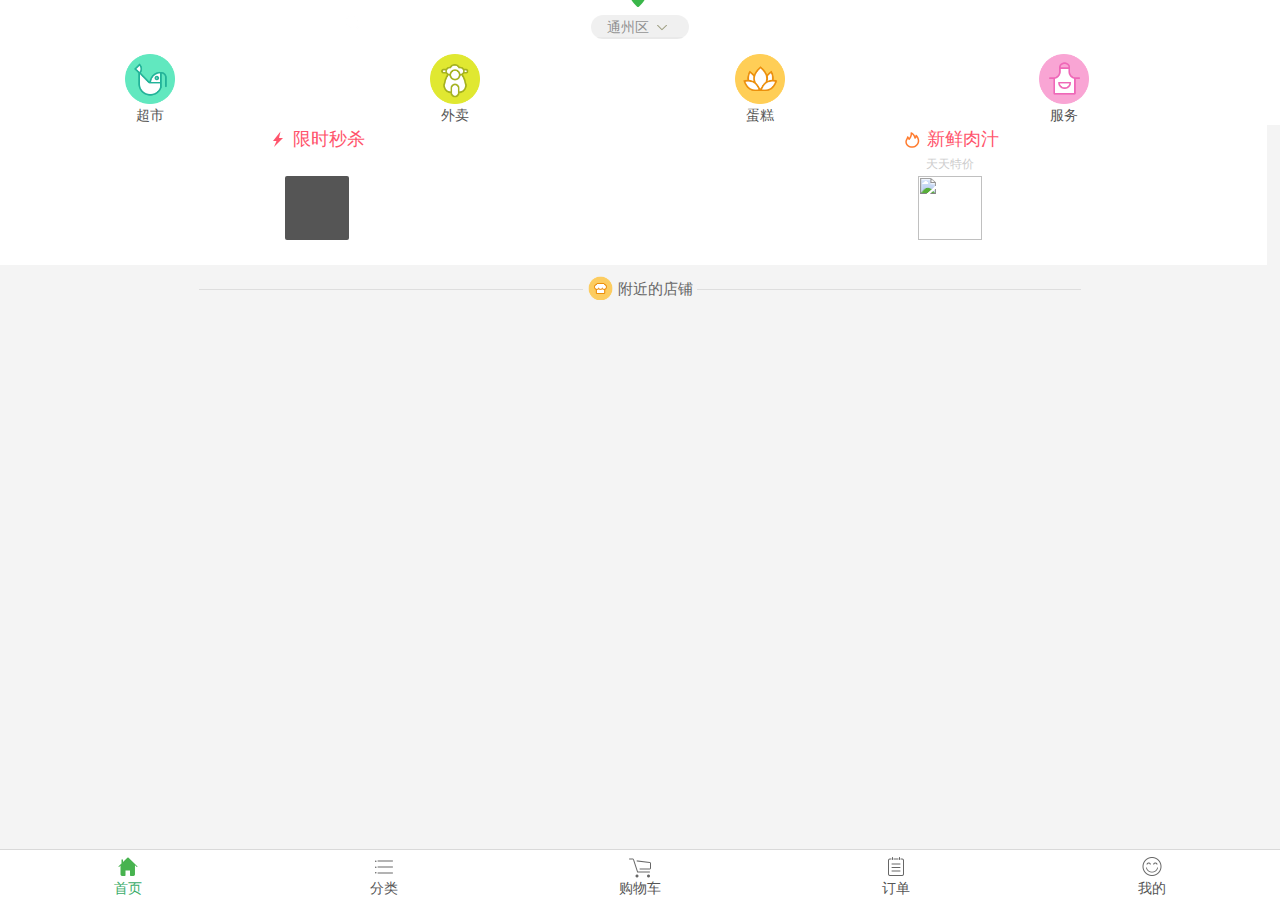
==== index.html @ 24ce3fe2 "demo" ====
﻿<!DOCTYPE html>
<html lang="en">
<head>
    <meta charset="UTF-8">
    <meta name="viewport" content="width=device-width, initial-scale=1.0, maximum-scale=1.0, user-scalable=0" />
    <title>天天购</title>
    <link rel="stylesheet" href="css/initialize.css">
    <link rel="stylesheet" href="Swiper-3.3.1/dist/css/swiper.min.css">
    <link rel="stylesheet" href="index/index.css">
</head>
<body>
<div class="search">
    <div class="search_address">
        <span>通州区</span>
        <i></i>
    </div>
    <i></i>
    <div class="search_right" id="search_right">
        <a href="#"></a>搜索附近商品和门店
    </div>
    <i></i>
</div>
<div class="swiper-container" id="swiper">
    <div class="swiper-wrapper" id="banner1">
        <!--<div class="swiper-slide"><img src="images/page1/b1.jpg" alt=""></div>-->
    </div>
    <div class="swiper-pagination"></div>
</div>
<div class="searchAddress">
    <div class="searchAddress_top"><i></i></div>
    <div class="searchAddress_bottom">
        <p>通州区</p>
        <i></i>
    </div>
</div>
<div class="nav_1">
    <div>
        <i></i>
        <p>超市</p>
    </div>
    <div>
        <i></i>
        <p>外卖</p>
    </div>
    <div>
        <i></i>
        <p>蛋糕</p>
    </div>
    <div>
        <i></i>
        <p>服务</p>
    </div>
</div>
<div class="swiper-container" id="swiper2">
    <div class="swiper-wrapper" id="banner2">
        <!--<div class="swiper-slide"><img src="images/page1/b21.jpg" alt=""></div>-->
    </div>
    <div class="swiper-pagination"></div>
</div>
<div class="nav_2">
    <ul>
        <li>
            <a href="">
                <i></i>
                <span>限时秒杀</span>
            </a>
            <div id="time">
            </div>
            <a href="#">
                <i id="dongTu"></i>
            </a>
        </li>
        <li>
            <a href="#">
                <i></i>
                <span>新鲜肉汁</span>
            </a>
            <div>
                <a href="#">天天特价</a>
            </div>
            <div>
                <a href="#">
                    <img src=images/page1/nav2_2.gif" alt="" >
                </a>
            </div>
        </li>
    </ul>
</div>
<div class="nearShop">
    <div></div>
    <div>
        <i></i>
        <span>附近的店铺</span>
    </div>
    <div></div>
</div>
<ul id="shopList">
    <!--<li class="shopLi">-->
        <!--<div class="shopLiDiv">-->
            <!--<img class="shopLi_left" src="../images/page1/shopicon1.png">-->
            <!--<div class="shopLi_middle">-->
                <!--<h2>多洗-北京店</h2>-->
                <!--<div>-->
                    <!--<p class="shopLi_middleX">-->
                        <!--<i></i>-->
                        <!--<i></i>-->
                        <!--<i></i>-->
                        <!--<i></i>-->
                        <!--<i></i>-->
                    <!--</p>-->
                <!--</div>-->
                <!--<p class="shopLi_middleXl">21件商品 | 月售200单</p>-->
            <!--</div>-->
            <!--<div class="shopLi_right">-->
                <!--<span class="tp"></span>-->
            <!--</div>-->
        <!--</div>-->
    <!--</li>-->
</ul>
<div class="bottom_nav">
    <a href="javascript:void 0;">
        首页
    </a>
    <a href="sort/sort.html">
        分类
    </a>
    <a href="shoppingCart/shoppingCart.html">
        购物车
    </a>
    <a href="orders/orders.html">
        订单
    </a>
    <a href="mine/mine.html">
        我的
    </a>
</div>
<a class="zy" href="javascript:void 0;"></a>
</body>
<script src="../Swiper-3.3.1/dist/js/swiper.min.js"></script>
<script src="../js/jquery-3.1.1.js"></script>
<script src="index.js"></script>
<script>
//    new Swiper('.swiper-container',{
//        loop:true,
//        autoplay:2000,
//        pagination:'.swiper-pagination',
//        paginationClickable: true,
//        paginationBulletRender: function (index, cname) {
//            return '<span class="' + cname + '">' + '</span>'
//        }
//    });

</script>
</html>
---- css/initialize.css ----
body,div,dl,dt,dd,ul,ol,li,h1,h2,h3,h4,h5,h6,pre,code,form,fieldset,legend,input,button,textarea,p,blockquote,th,td { margin:0; padding:0; }
body { background:#fff; color:#555; font-size: 14px; font-family: "Microsoft YaHei", Arial, Helvetica, sans-serif; }
h1, h2, h3, h4, h5, h6 { font-weight:normal; font-size:100%; }
a { color:#555; text-decoration:none; }
img { border:none; }
ol,ul,li { list-style:none; }
input, textarea, select, button { font:14px Verdana,Helvetica,Arial,sans-serif; border: 1px solid #999; }
table { border-collapse:collapse; }
.clearFix:after {
    content: "";
    display: block;
    clear: both;
}
---- index/index.css ----
﻿body{
    background-color: rgb(244,244,244);
}
.search{
    display: flex;
    position: fixed;
    top:0;
    left: 0;
    z-index: 100;
    width: 100%;
    height: 56px;
}
.search .search_address {
    max-width: 64%;
    display: none;
    height: 30px;
    margin: 7px auto 0;
    border-radius: 23px;
    line-height: 30px;
    font-size: 15px;
    color: #555;
}
.search .search_address span{
    overflow: hidden;
    text-overflow: ellipsis;
    white-space: nowrap;
}
.search .search_address i{
    display: inline-block;
    background: url('../images/page1/index_icon_301.png') no-repeat -23px -130px;
    background-size:60px auto;
    height: 7px;
    width: 20px;
}

.search>i:nth-child(2){
    display: inline-block;
    width: 26px;
    height: 20px;
    background: url('../images/page1/index_icon_301.png') no-repeat ;
    background-position: -17px -1px;
    background-size: 60px auto;
    position: absolute;
    left: 18px;
    top: 12px;
    z-index: 101;
    /*opacity: 1;*/
}
.search .search_right{
    border-radius: 20px;
    width: 70%;
    max-width: 70%;
    height: 30px;
    background: rgba(255,255,255,0.35);
    position: absolute;
    top: 7px;
    right: 18px;
    z-index: 102;
    overflow: hidden;
    white-space: nowrap;
    line-height: 30px;
    color: #fff;
    padding-left: 30px;
}
.search .search_right a{
    display: inline-block;
    background: url('../images/page1/index_icon24.png') no-repeat 8px -55px;
    width: 30px;
    height: 30px;
    background-size: 20px auto;
    position: absolute;
    left:-2px;
}
.search>i:last-child{
    display: none;
    width: 40px;
    height: 40px;
    background: url('../images/page1/index_icon24.png') no-repeat 5px -320px ;
    background-size:20px auto;
    position: absolute;
    top:0;
    right:0;
    z-index: 102;
}
/*地址*/
.searchAddress{
    height: 54px;
    text-align: center;
    background: #fff;
}
.searchAddress .searchAddress_top{
    background: url('../images/page1/index_icon_301.png') no-repeat -3px -64px;
    background-size:60px auto;
    width: 60px;
    height: 15px;
    margin:  0 auto;
    position: relative;
    top:-15px;
    z-index: 10;
}
.searchAddress .searchAddress_top i{
    display: inline-block;
    background: url('../images/page1/index_icon_301.png') no-repeat -22px -93px;
    background-size:60px auto;
    width: 16px;
    height: 18px;
    position: relative;
    left:-2px;
    top:4px;
}
.searchAddress .searchAddress_bottom{
    border-radius:23px;
    background: rgba(199,199,199,0.4);
    display: inline-block;
    height: 24px;
    line-height: 24px;
    margin: 0 auto;
}
.searchAddress .searchAddress_bottom p{
    display: inline-block;
    margin: 0 auto;
    padding: 0 16px;
    max-width:64%;
    overflow: hidden;
    text-overflow: ellipsis;
    white-space: nowrap;
}
.searchAddress .searchAddress_bottom i{
    display: inline-block;
    background: url('../images/page1/index_icon_301.png') no-repeat -23px -130px;
    background-size:60px auto;
    height: 7px;
    width: 20px;
    position: relative;
    top:-7px;
    left: -14px;
}
/*轮播图*/
.swiper-container {
    width:100%;
    /*height: 300px;*/
    /*margin: 20px auto;*/
}
.swiper-slide {
    text-align: center;
    font-size: 18px;
    background: #fff;
    /* Center slide text vertically */
    display: -webkit-box;
    display: -ms-flexbox;
    display: -webkit-flex;
    display: flex;
    -webkit-box-pack: center;
    -ms-flex-pack: center;
    -webkit-justify-content: center;
    justify-content: center;
    -webkit-box-align: center;
    -ms-flex-align: center;
    -webkit-align-items: center;
    align-items: center;
}
.swiper-slide a{
    width: 100%;
}
.swiper-slide a img{
    width: 100%;
}

.swiper-pagination {
    text-align: right;
}
/*.swiper-pagination .swiper-pagination-bullets .swiper-pagination-bullet{*/
.swiper-container-horizontal > .swiper-pagination-bullets .swiper-pagination-bullet{
    width: 6px;
    height: 6px;
    border:2px solid #fff;
    margin: 2px 2px;
    border-radius: 8px;
    background-color: transparent;
    opacity: 1;
}
.swiper-container-horizontal > .swiper-pagination-bullets .swiper-pagination-bullet-active {
    opacity: 1;
    background-color: #fff;
}

.nav_1{
    width: 100%;
    background: #fff;
}
.nav_1>div{
    width: 23.5%;
    display: inline-block;
    text-align: center;
}
.nav_1>div>i{
    display: inline-block;
    width: 50px;
    height: 50px;
    background: url("../images/page1/ball1.png")  no-repeat 0 0;
    -webkit-background-size:50px auto;
    background-size: 50px auto;
}
.nav_1>div:nth-child(2)>i{
    background: url("../images/page1/ball2.png")  no-repeat 0 0;
    background-size: 50px auto;
}
.nav_1>div:nth-child(3)>i{
    background: url("../images/page1/ball3.png")  no-repeat 0 0;
    background-size: 50px auto;
}
.nav_1>div:nth-child(4)>i{
    background: url("../images/page1/ball4.png")  no-repeat 0 0;
    background-size: 50px auto;
}

.nav_2{
    margin-bottom: 10px;
}
.nav_2 ul li{
    float: left;
    width: 49.5%;
    background-color: #fff;
    height: 140px;
}
.nav_2 ul::after{
    content: '';
    display: block;
    clear: both;
}
.nav_2 ul li:first-child{
    text-align: center;
}
.nav_2 ul li>a:first-child{
    display: inline-block;
    width: 100%;
    text-align: center;
    color: #ff546c;
    font-size: 18px;
}
.nav_2 ul li>a:first-child i{
    display: inline-block;
    width: 20px;
    height: 20px;
    background: url("../images/page1/index_icon24.png") no-repeat;
    background-size: 20px 390px;
    background-position: 0 -271px;
    position: relative;
    top: 5px;
}
.nav_2 ul li:last-child>a:first-child i{
    background-position: 0 -210px;
}

.nav_2 ul li>div:nth-child(2){
    width: 100%;
    text-align: center;
    font-size: 12px;
    position: relative;
    height: 20px;
    color: #000;
    display: block;
    margin-top: 5px;
}
.nav_2 ul li>div:nth-child(2){
    color:#ccc;
}

.nav_2 ul li #time i{
    display: inline-block;
    font-style: normal;
    background-color: #575959;
    border-radius: 5px;
    color: #fff;
    padding: 2px;
    font-weight: normal;
}
.nav_2 ul li>div:nth-child(3) {
    text-align: center;
    width: 100%;
}
.nav_2 ul li>div:nth-child(3) img{
    position: absolute;
    width: 64px;
    height: 64px;
    margin-left: -32px;
}

.nav_2 ul li:last-child>a:first-child i {
    display: inline-block;
    width: 20px;
    height: 20px;
    background: url("../images/page1/index_icon24.png") no-repeat;
    background-size: 20px 390px;
    background-position: 0 -210px;
    position: relative;
    top: 5px;
}
.nav_2 ul li:last-child>div:nth-child(2) a{
    color:#ccc;
}
#dongTu{
    display: inline-block;
    background: url('../images/page1/sk1.jpg') no-repeat;
    width: 64px;
    height: 64px;
    background: #555;
    font-style: normal;
    color: #fff;
    text-align: center;
    border-radius: 2px;
    line-height: 20px;
    margin: 0 auto;
    -webkit-background-size: 64px auto;
    background-size:64px auto;
}
.nearShop{
    margin: 0 auto;
    text-align: center;
    height: 25px;
    line-height: 25px;
    font-size: 15px;
    color: #666666;
    margin-top: 10px;
}
.nearShop div{
    display: inline-block;
}
.nearShop div:not(:nth-child(2)){
    border-top:1px solid #DEDEDE;;
    width: 30%;
    position: relative;
    top:-4px;
}
.nearShop div:nth-child(2) i{
    display: inline-block;
    background: url('../images/page1/index_shop_list.png') no-repeat 0 0;
    width: 27px;
    height: 25px;
    background-size:27px auto;
    vertical-align: -6px;
}

#shopList {
    margin: 0 5px 60px;
}
#shopList .shopLi {
    padding: 10px 10px 5px 10px;
    min-height: 70px;
    border: 1px solid #e7e9e4;
    border-radius: 5px;
    margin-top: 10px;
    background: #fff;
}
#shopList .shopLi .shopLiDiv {
    position: relative;
    font-size: 0;
    min-height: 55px;
    padding-bottom: 5px;
}
#shopList .shopLi .shopLi_middle .shopLi_middleX{
    font-size: 0;
    height: 15px;
    overflow: hidden;
    margin: 2px 0 6px 0;
    display: inline-block;
    vertical-align: top;
}
#shopList .shopLi .shopLi_middle .shopLi_middleX i {
    display: inline-block;
    width: 14px;
    height: 14px;
    background: url("../images/page1/index.png") -1px 0 no-repeat;
    background-size: 15px 200px;
}
#shopList .shopLi .shopLi_left {
    float: left;
    width: 50px;
    height: 50px;
    border-radius: 6px;
    border: 1px solid #e8e8e8;
    display: inline-block;
}
#shopList .shopLi .shopLi_middle{
    font-size: 12px;
    color: #666;
    margin-left: 60px;
}
#shopList .shopLi .shopLi_middle h2 {
    font-size: 16px;
    line-height: 16px;
    color: #333;
    overflow: hidden;
    text-overflow: ellipsis;
    white-space: nowrap;
    display: inline-block;
    max-width: 58%;
    margin-top: 1px;
}
#shopList .shopLi .shopLi_right{
    width: 78px;
    position: absolute;
    right: 0;
    top: 0;
    bottom: 30px;
    font-size: 0;
    text-align: right;
}
#shopList .shopLi .shopLi_right .tp {
    display: inline-block;
    width: 36px;
    height: 36px;
    background: url("../images/page1/index_icon_301.png") no-repeat;
    -webkit-background-size: 60px 240px;
    background-size: 60px 240px;
    background-position: -13px -174px;
    background-color: #f0f0f0;
    border-radius: 20px;
    margin-top: 13px;
}


.nav_footer {
    position: fixed;
    z-index: 9999;
    left: 0;
    right: 0;
    bottom: 0;
    width: 100%;
    height: 50px;
    background: #fff;
    border-top: 1px solid #d9d9d9;
}
.nav_footer.index a.index {
    background-position: center 0;
    color: #39ac69;
}
.nav_footer a {
    float: left;
    vertical-align: top;
    width: 20%;
    font-size: 13px;
    line-height: 17px;
    text-align: center;
    padding-top: 30px;
    height: 20px;
    background: url('../images/page2/pdj_2_sprites.png') 20px 103px;
    background-repeat: no-repeat;
    background-size: 500px 500px;
}
.nav_footer a.index{
    background-position: 20px 0;
}
.nav_footer a.category {
    background-position: 20px -51px;
}
.nav_footer a.orderlist {
    background-position: 20px -151px;
}
.nav_footer a.mine {
    background-position: 20px -200px;
}


/*底*/
.bottom_nav{
    border-top:1px solid #d9d9d9;
    position: fixed;
    bottom: 0;
    margin-top:60px;
    background: #fff;
    width: 100%;
}
.bottom_nav>a{
    width: 20%;
    padding-top: 30px;
    height: 20px;
    background: url('../images/page1/nav2.png') no-repeat;
    background-size: 22px 500px;
    float: left;
    text-align: center;
    display: inline-block;
    color:#555;
}
.bottom_nav>a:nth-child(1){
    background-position: center 0;
    color: #39ac69;
}
.bottom_nav>a:nth-child(2){
    background-position: center -300px;
}
.bottom_nav>a:nth-child(3){
    background-position: center -350px;
}
.bottom_nav>a:nth-child(4){
    background-position: center -400px;
}
.bottom_nav>a:nth-child(5){
    background-position: center -450px;
}
.zy{
    position: fixed;
    z-index: 1000;
    right: 0;
    bottom: 60px;
    height: 36px;
    width: 36px;
    background: rgba(0,0,0,0.8) url('../images/page2/pdj_2_sprites.png') -268px -357px no-repeat;
    background-size: 320px auto;
    border: 1px solid #757575;
    border-top: 1px solid #4b4b4b;
    border-radius: 0 0 0 4px;
    display: none;
}
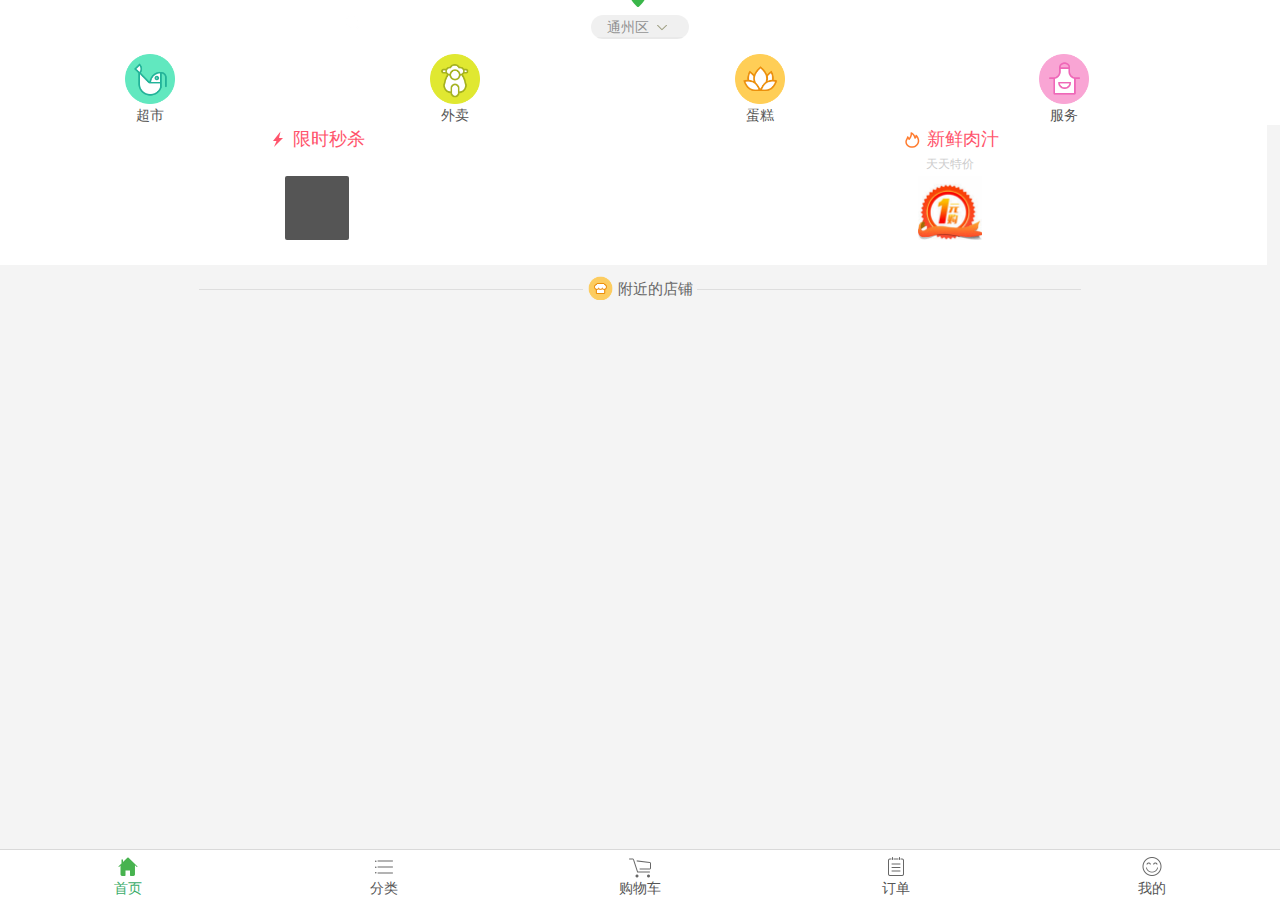
==== commit 887b2006: "Update index.html" ====
--- a/index.html
+++ b/index.html
@@ -80,7 +80,7 @@
             </div>
             <div>
                 <a href="#">
-                    <img src=images/page1/nav2_2.gif" alt="" >
+                    <img src="images/page1/nav2_2.gif" alt="" >
                 </a>
             </div>
         </li>
@@ -136,8 +136,8 @@
 </div>
 <a class="zy" href="javascript:void 0;"></a>
 </body>
-<script src="../Swiper-3.3.1/dist/js/swiper.min.js"></script>
-<script src="../js/jquery-3.1.1.js"></script>
+<script src="Swiper-3.3.1/dist/js/swiper.min.js"></script>
+<script src="js/jquery-3.1.1.js"></script>
 <script src="index.js"></script>
 <script>
 //    new Swiper('.swiper-container',{
@@ -151,4 +151,4 @@
 //    });
 
 </script>
-</html>+</html>
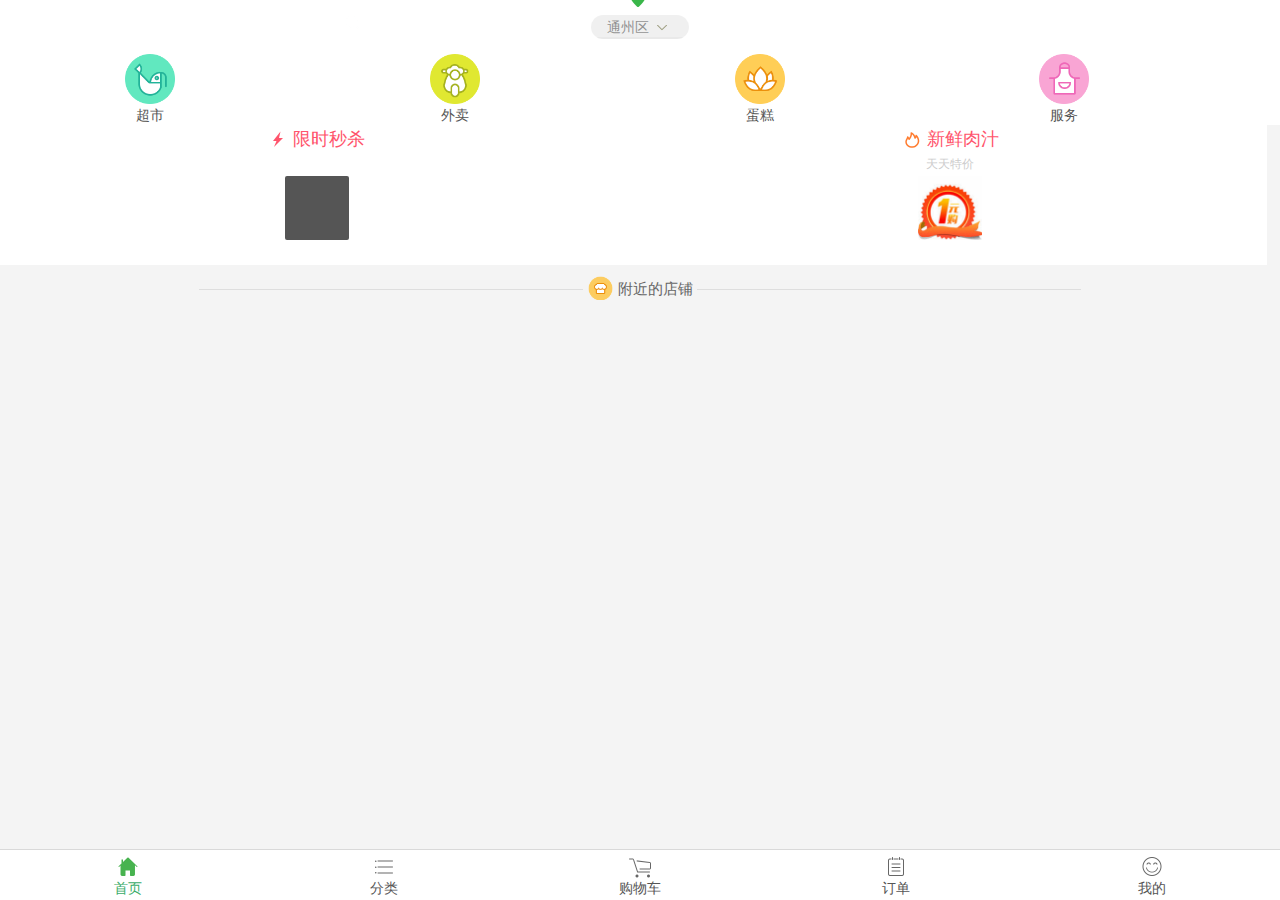
==== commit 5fd05c13: "Update index.html" ====
--- a/index.html
+++ b/index.html
@@ -138,7 +138,7 @@
 </body>
 <script src="Swiper-3.3.1/dist/js/swiper.min.js"></script>
 <script src="js/jquery-3.1.1.js"></script>
-<script src="index.js"></script>
+<script src="index/index.js"></script>
 <script>
 //    new Swiper('.swiper-container',{
 //        loop:true,
